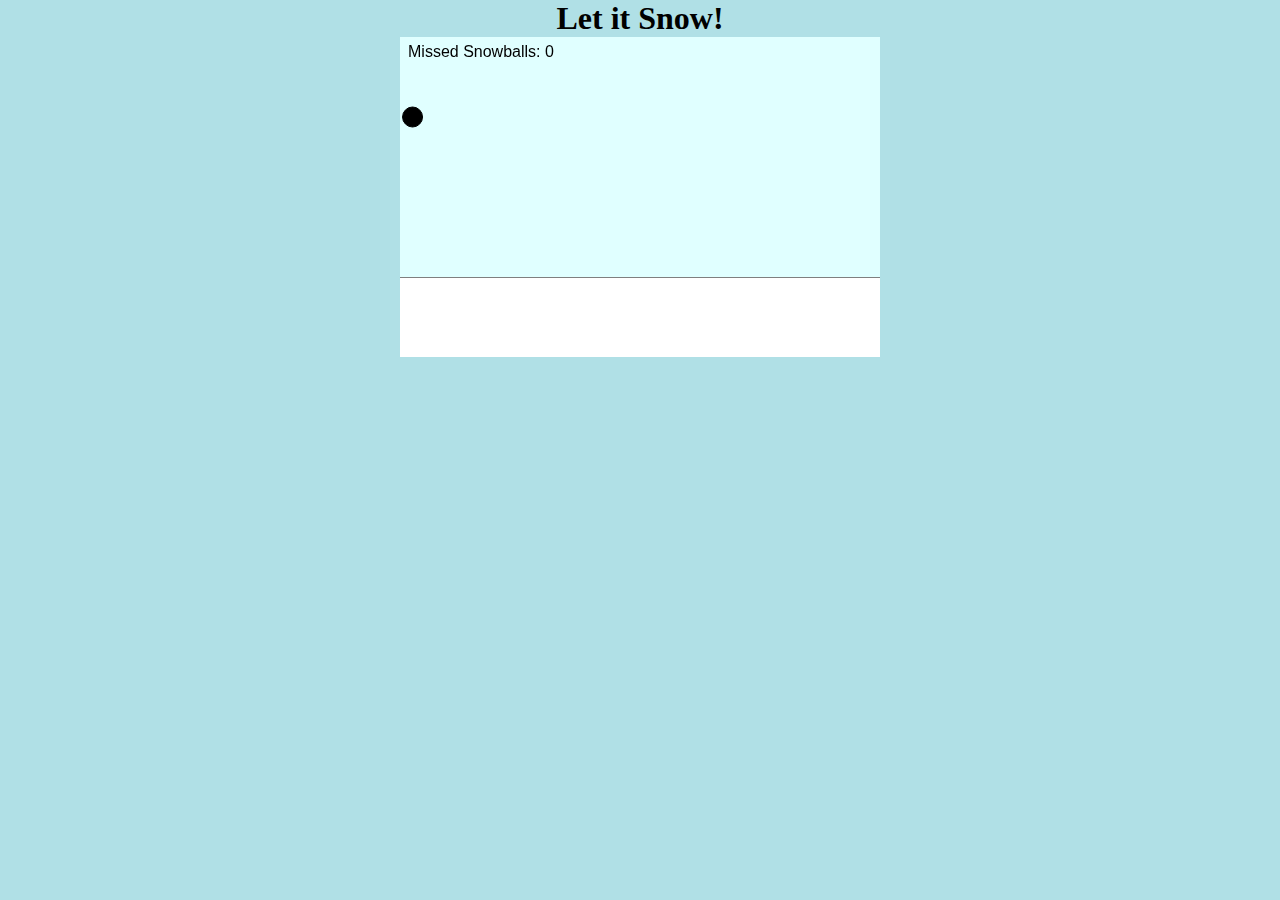
==== site.html @ 42e61eb5 "Update site.html" ====
<!DOCTYPE html>
<html>
<head>
    <meta charset="utf-8" />
    
    <style>
        * { padding: 0; margin: 0; }
        canvas { background-color: LightCyan; display: block; margin: 0 auto; }
        
    </style>
    <h1 style="text-align: center;">Let it Snow!</h1>
</head>
<body style="background-color:powderblue;">

<canvas id="myCanvas" width="480" height="320"></canvas>

<script>
    var canvas = document.getElementById("myCanvas");
    var ctx = canvas.getContext("2d");
    ctx.strokeStyle = "black";
    ctx.fillStyle = "white";
    var numDropped = 0;
    
    function drawNumDropped() {
            ctx.font = "16px Arial";
            ctx.fillStyle = "#000000";
            ctx.fillText("Missed Snowballs: "+numDropped, 8, 20);
        }

    function oneFall() {
        var dy = 10;
        var x = randomX();
        var y = 0;
        var speedInMs = 75;    
        var skyHeight = canvas.height - 80;

        function drawSnowBall() {
            ctx.clearRect(0, 0, canvas.width, skyHeight);
            ctx.beginPath();
            ctx.arc(x, y, 10, 0, Math.PI*2, false);     
            ctx.fill();
            ctx.stroke();
            ctx.closePath();
            y += dy;
            if (y + dy > canvas.height) {
                x = randomX();
                y = 0;
                numDropped++;
                }
            }
        
        ctx.globalCompositeOperation='destination-over';
        function drawGround() {
            ctx.rect(-5, skyHeight, canvas.width + 10, canvas.height);
            ctx.stroke();
            ctx.fill();
            }

        function randomX() {
            return dy + Math.random() * (canvas.width - 2*dy);
            }
    
        drawGround();
        if (numDropped < 5) {
            setInterval(drawSnowBall, speedInMs);
            setInterval(drawNumDropped, speedInMs);
            }
        }
    oneFall();
    
</script>

</body>
</html>
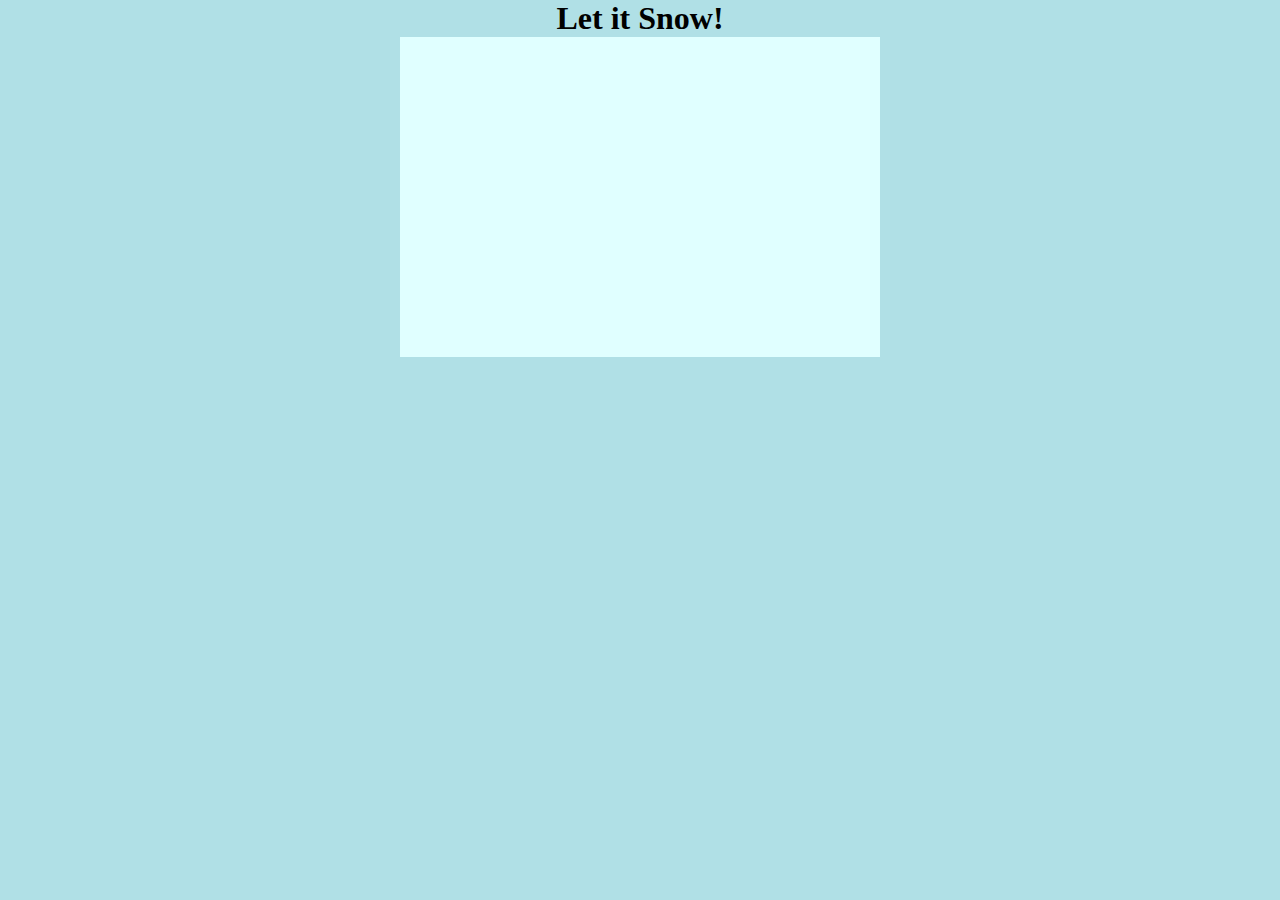
==== commit 9658e41a: "Update site.html" ====
--- a/site.html
+++ b/site.html
@@ -46,8 +46,12 @@
                 x = randomX();
                 y = 0;
                 numDropped++;
+                if(numDropped == 5) {
+                    alert("GAME OVER");
+                    document.location.reload();
+                    clearInterval(interval);
+                    }
                 }
-            }
         
         ctx.globalCompositeOperation='destination-over';
         function drawGround() {
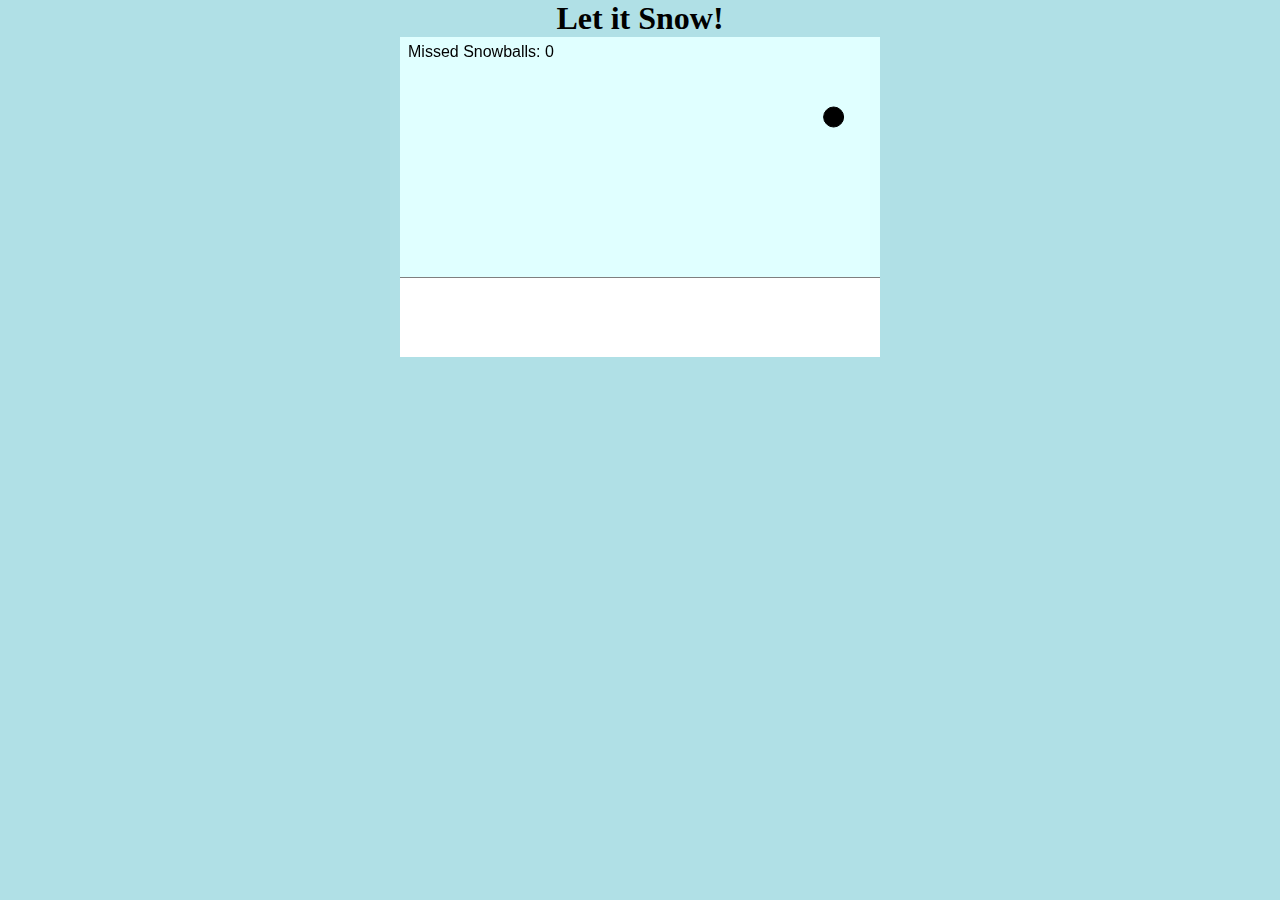
==== commit 2870fcce: "Update site.html" ====
--- a/site.html
+++ b/site.html
@@ -20,12 +20,13 @@
     ctx.strokeStyle = "black";
     ctx.fillStyle = "white";
     var numDropped = 0;
-    
+
     function drawNumDropped() {
             ctx.font = "16px Arial";
             ctx.fillStyle = "#000000";
             ctx.fillText("Missed Snowballs: "+numDropped, 8, 20);
         }
+        
 
     function oneFall() {
         var dy = 10;
@@ -33,6 +34,10 @@
         var y = 0;
         var speedInMs = 75;    
         var skyHeight = canvas.height - 80;
+        var paddleHeight = 10;
+        var paddleWidth = 75;
+        var paddleX = (canvas.width-paddleWidth) / 2;  
+        var co  
 
         function drawSnowBall() {
             ctx.clearRect(0, 0, canvas.width, skyHeight);
@@ -50,27 +55,38 @@
                     alert("GAME OVER");
                     document.location.reload();
                     clearInterval(interval);
-                    }
                 }
+            }
+        }
+
+        // function drawPaddle() {
+        //     ctx.beginPath();
+        //     ctx.rect(paddleX, canvas.height-paddleHeight, paddleWidth, paddleHeight);
+        //     ctx.fillStyle = "#0095DD";
+        //     ctx.fill();
+        //     ctx.closePath();
+        // }
+        // drawPaddle();
         
         ctx.globalCompositeOperation='destination-over';
         function drawGround() {
             ctx.rect(-5, skyHeight, canvas.width + 10, canvas.height);
             ctx.stroke();
             ctx.fill();
-            }
+        }
 
         function randomX() {
             return dy + Math.random() * (canvas.width - 2*dy);
-            }
+        }
     
         drawGround();
         if (numDropped < 5) {
-            setInterval(drawSnowBall, speedInMs);
-            setInterval(drawNumDropped, speedInMs);
-            }
+        setInterval(drawSnowBall, speedInMs);
+        setInterval(drawNumDropped, speedInMs);
         }
+    }
     oneFall();
+    drawNumDropped();
     
 </script>
 
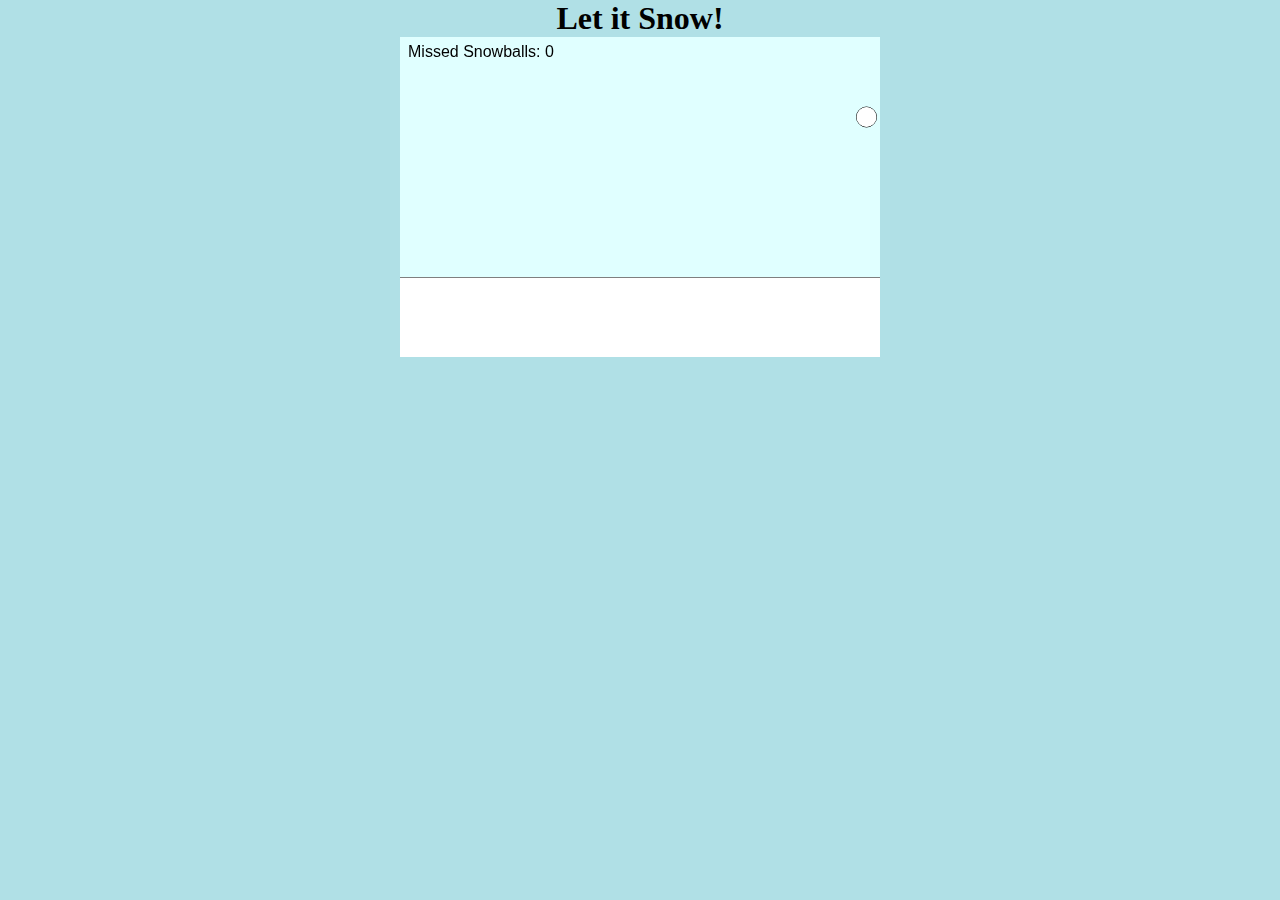
==== commit bf3c5b0c: "Update site.html" ====
--- a/site.html
+++ b/site.html
@@ -42,7 +42,8 @@
         function drawSnowBall() {
             ctx.clearRect(0, 0, canvas.width, skyHeight);
             ctx.beginPath();
-            ctx.arc(x, y, 10, 0, Math.PI*2, false);     
+            ctx.arc(x, y, 10, 0, Math.PI*2, false);
+            ctx.fillStyle = "white";
             ctx.fill();
             ctx.stroke();
             ctx.closePath();
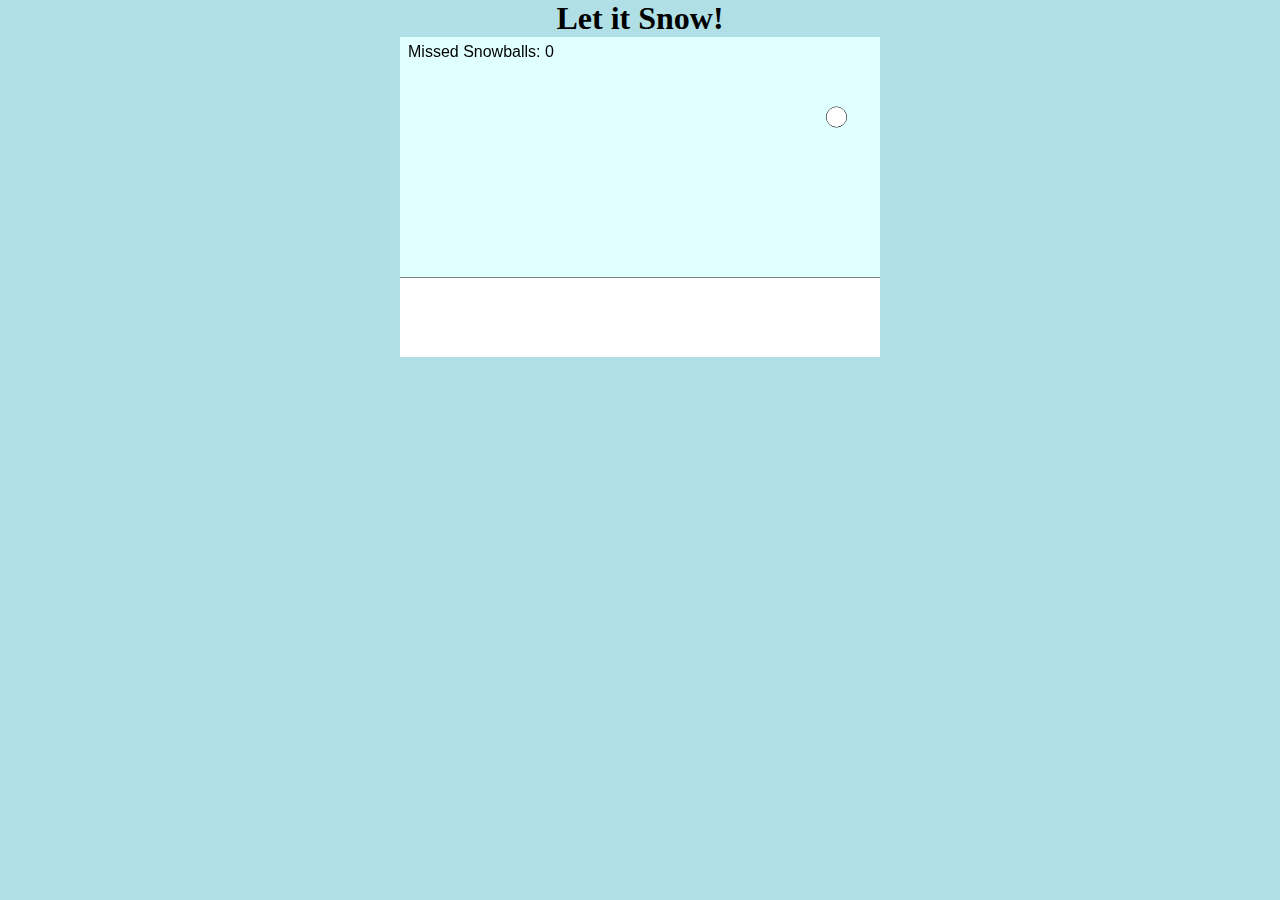
==== commit cafb7239: "Update site.html" ====
--- a/site.html
+++ b/site.html
@@ -91,5 +91,9 @@
     
 </script>
 
+    <audio id="audio" autoplay muted loop>
+        <source src="gameMusic.mp3">
+    </audio>
+    
 </body>
 </html>
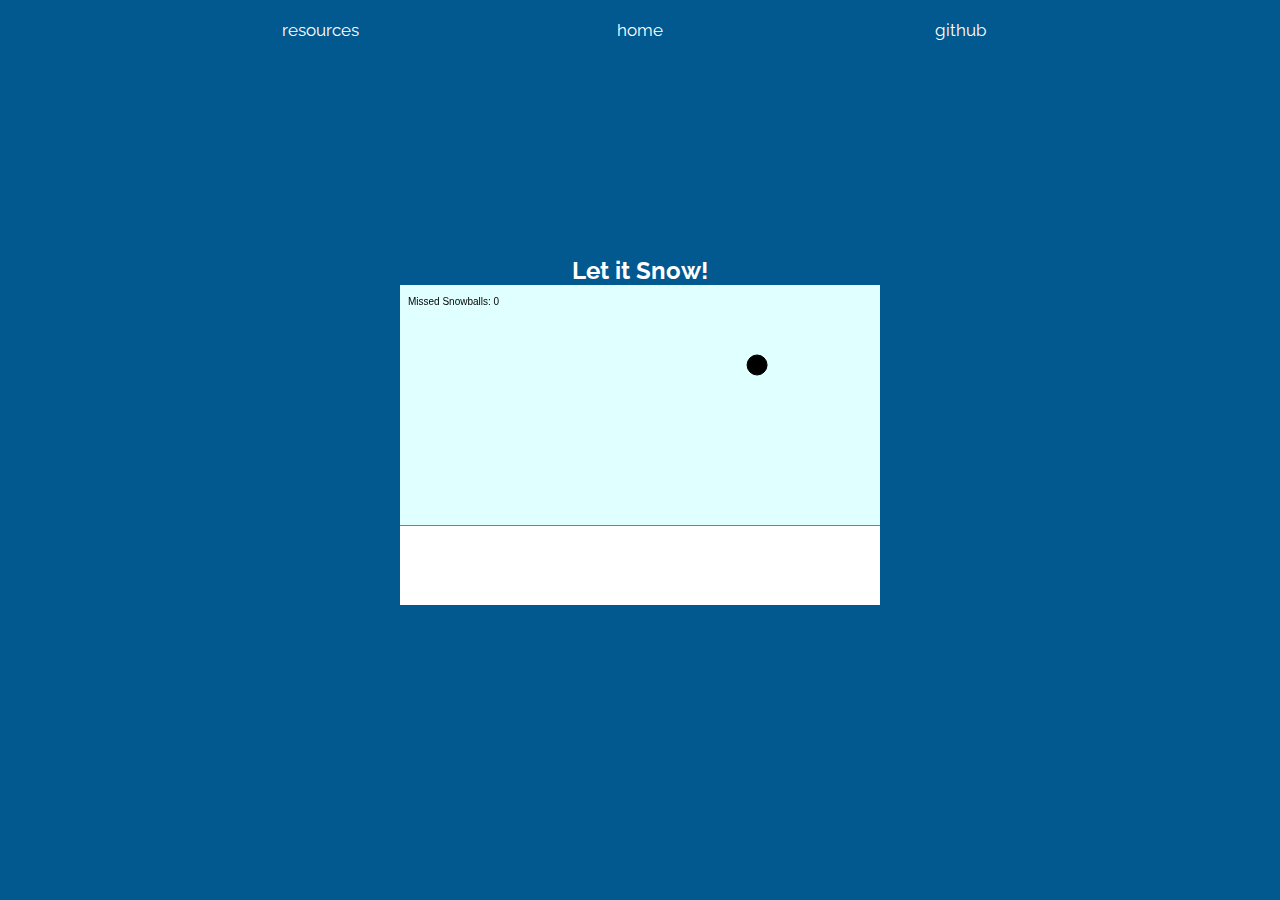
==== commit 006d952e: "added nav bar to other pages" ====
--- a/site.html
+++ b/site.html
@@ -2,15 +2,28 @@
 <html>
 <head>
     <meta charset="utf-8" />
-    
+    <link rel="stylesheet" href="stylesheet.css">
+    <link href="https://fonts.googleapis.com/css2?family=Raleway&display=swap" rel="stylesheet">
+
+    <ul class="big-container">
+        <div class="nav">
+            <a href="resources.html">resources</a> </div>
+        <div class="nav">
+            <div><a href="index.html">home</a></div>
+
+        </div>
+        <div class="nav">
+            <a href="https://github.com/m4cy/m4cy.github.io">github</a>
+        </div>
+    </ul> <!-- end class="big-container" -->
     <style>
         * { padding: 0; margin: 0; }
         canvas { background-color: LightCyan; display: block; margin: 0 auto; }
         
     </style>
-    <h1 style="text-align: center;">Let it Snow!</h1>
+    <h2 style="text-align: center;">Let it Snow!</h2>
 </head>
-<body style="background-color:powderblue;">
+<body>
 
 <canvas id="myCanvas" width="480" height="320"></canvas>
 
@@ -20,13 +33,12 @@
     ctx.strokeStyle = "black";
     ctx.fillStyle = "white";
     var numDropped = 0;
-
+    
     function drawNumDropped() {
-            ctx.font = "16px Arial";
+            ctx.font = "16px";
             ctx.fillStyle = "#000000";
             ctx.fillText("Missed Snowballs: "+numDropped, 8, 20);
         }
-        
 
     function oneFall() {
         var dy = 10;
@@ -34,16 +46,11 @@
         var y = 0;
         var speedInMs = 75;    
         var skyHeight = canvas.height - 80;
-        var paddleHeight = 10;
-        var paddleWidth = 75;
-        var paddleX = (canvas.width-paddleWidth) / 2;  
-        var co  
 
         function drawSnowBall() {
             ctx.clearRect(0, 0, canvas.width, skyHeight);
             ctx.beginPath();
-            ctx.arc(x, y, 10, 0, Math.PI*2, false);
-            ctx.fillStyle = "white";
+            ctx.arc(x, y, 10, 0, Math.PI*2, false);     
             ctx.fill();
             ctx.stroke();
             ctx.closePath();
@@ -52,48 +59,29 @@
                 x = randomX();
                 y = 0;
                 numDropped++;
-                if(numDropped == 5) {
-                    alert("GAME OVER");
-                    document.location.reload();
-                    clearInterval(interval);
                 }
             }
-        }
-
-        // function drawPaddle() {
-        //     ctx.beginPath();
-        //     ctx.rect(paddleX, canvas.height-paddleHeight, paddleWidth, paddleHeight);
-        //     ctx.fillStyle = "#0095DD";
-        //     ctx.fill();
-        //     ctx.closePath();
-        // }
-        // drawPaddle();
         
         ctx.globalCompositeOperation='destination-over';
         function drawGround() {
             ctx.rect(-5, skyHeight, canvas.width + 10, canvas.height);
             ctx.stroke();
             ctx.fill();
-        }
+            }
 
         function randomX() {
             return dy + Math.random() * (canvas.width - 2*dy);
-        }
+            }
     
         drawGround();
         if (numDropped < 5) {
-        setInterval(drawSnowBall, speedInMs);
-        setInterval(drawNumDropped, speedInMs);
+            setInterval(drawSnowBall, speedInMs);
+            setInterval(drawNumDropped, speedInMs);
+            }
         }
-    }
     oneFall();
-    drawNumDropped();
     
 </script>
 
-    <audio id="audio" autoplay muted loop>
-        <source src="gameMusic.mp3">
-    </audio>
-    
 </body>
 </html>
--- a/stylesheet.css
+++ b/stylesheet.css
@@ -0,0 +1,156 @@
+
+
+body {
+	margin: 0;
+	padding: 0;
+    height: 100vh;
+    background-color: #01598F;
+    font-family: 'Raleway', sans-serif;
+
+}
+
+h1{
+  font-size: 100px;
+  
+}
+
+h2{
+  padding-top:20%;
+  color:white;
+  font-family: 'Raleway', sans-serif;
+
+}
+
+h3{
+  padding-top:5%;
+  color:white;
+  font-family: 'Raleway', sans-serif;
+
+}
+
+.resources{
+  display: flex;
+  flex-flow:row;
+  justify-content: center;
+}
+
+.App{
+	display: flex;
+	justify-content: space-between;
+	margin: 0;
+	padding: 0;
+	overflow: hidden;
+	height: 100vh;
+}
+
+.Snowflake{
+	display: inline-block;
+	width: 0.1%;
+	color: #FFFAFA;
+	opacity: 0;
+	font-size: 120px;
+    margin: 0;
+    padding: 0;
+    animation: fall 16s linear infinite;
+    z-index: -1;
+}
+
+@keyframes fall {
+	0% {
+        opacity: 0;
+        z-index:-1;
+	}
+	3% {
+        opacity: 0.9;
+        z-index:-1;
+	}
+
+	90% {
+        opacity: 0.9;
+        z-index:-1;
+	}
+	100% {
+		transform: translate(0, 97vh);
+        opacity: 0;
+        z-index:-1;
+	}
+}
+
+
+  a{
+color:white;
+text-decoration:none;
+  }
+
+.big-container{
+  display:flex;
+  flex-flow:row;
+  justify-content:center;
+  color:white;
+  z-index: 1;
+  position:absolute;
+  width:100%;
+}
+
+.nav{
+  float: left;
+  padding-top:20px;
+  padding-bottom: 12px;
+  color: white;
+  text-decoration: none;
+  font-size: 17px;
+  width: 25%; 
+  text-align: center;
+  font-family: 'Raleway', sans-serif;
+  z-index:1;
+}
+
+.item {
+  float: left;
+  padding-top:20px;
+  padding-bottom: 12px;
+  color: white;
+  text-decoration: none;
+  font-size: 17px;
+  width: 33.33%; 
+  text-align: center;
+  font-family: 'Raleway', sans-serif;
+z-index:1;
+
+}
+
+
+.item:nth-of-type(2){
+  color:white;
+  flex: 3 200px;
+  display: flex;
+  flex-flow: column;
+  align-items:center;
+  z-index:1;
+}
+
+a:hover{
+  color:black;
+}
+
+.active{
+  color:lightblue;
+}
+
+  .start {
+    border-radius:15px;
+    margin-top:80%;
+    color: white;
+    font-family: 'Raleway', sans-serif;
+    font-size: 100px;
+    background-color: transparent;
+    border-color: white;
+    padding:12px 40px;
+    /* position:fixed; */
+    z-index:1;
+  }
+
+.start:hover{
+  background-color:lightblue;
+}
+
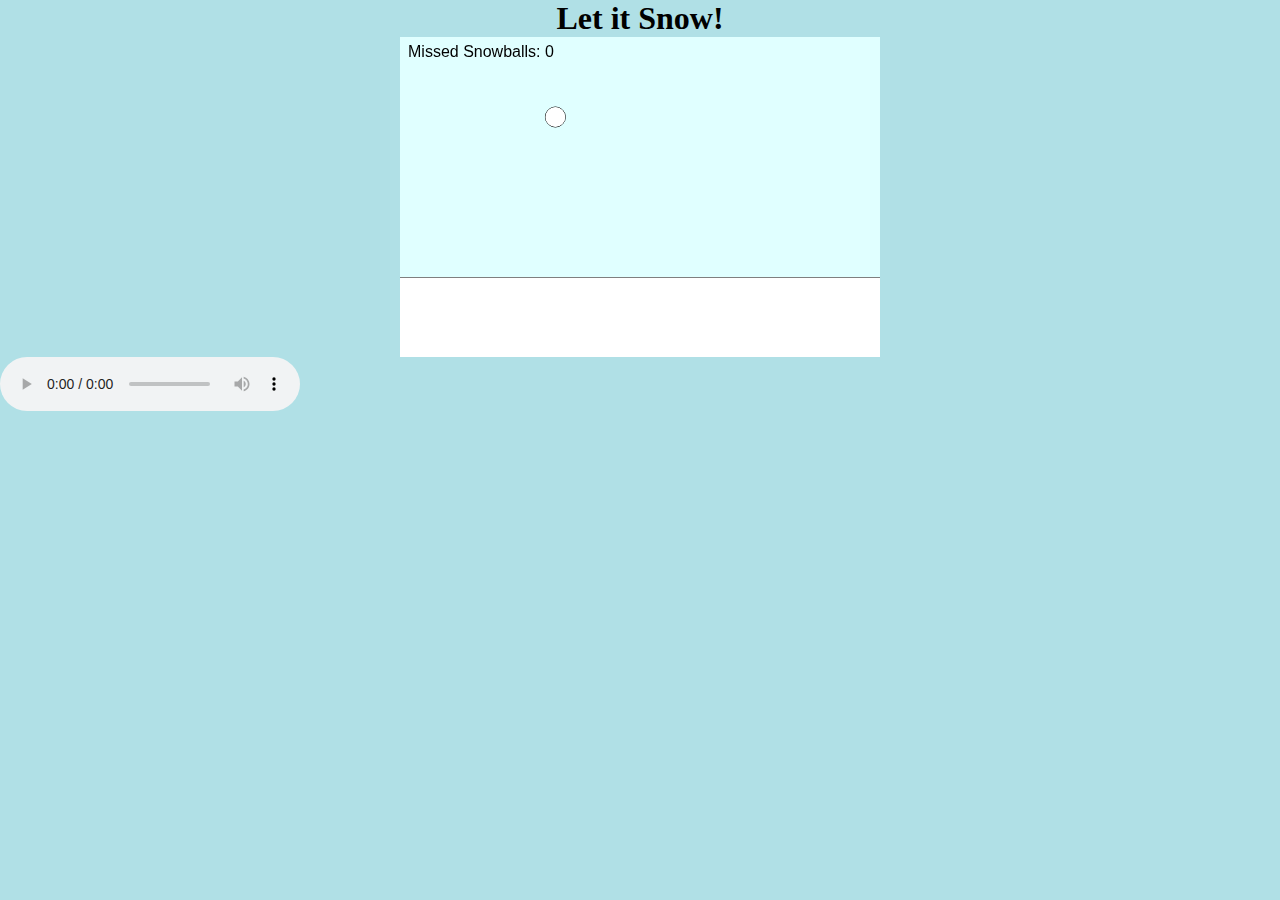
==== commit 64334942: "Update site.html" ====
--- a/site.html
+++ b/site.html
@@ -2,28 +2,15 @@
 <html>
 <head>
     <meta charset="utf-8" />
-    <link rel="stylesheet" href="stylesheet.css">
-    <link href="https://fonts.googleapis.com/css2?family=Raleway&display=swap" rel="stylesheet">
-
-    <ul class="big-container">
-        <div class="nav">
-            <a href="resources.html">resources</a> </div>
-        <div class="nav">
-            <div><a href="index.html">home</a></div>
-
-        </div>
-        <div class="nav">
-            <a href="https://github.com/m4cy/m4cy.github.io">github</a>
-        </div>
-    </ul> <!-- end class="big-container" -->
+    
     <style>
         * { padding: 0; margin: 0; }
         canvas { background-color: LightCyan; display: block; margin: 0 auto; }
         
     </style>
-    <h2 style="text-align: center;">Let it Snow!</h2>
+    <h1 style="text-align: center;">Let it Snow!</h1>
 </head>
-<body>
+<body style="background-color:powderblue;">
 
 <canvas id="myCanvas" width="480" height="320"></canvas>
 
@@ -33,12 +20,13 @@
     ctx.strokeStyle = "black";
     ctx.fillStyle = "white";
     var numDropped = 0;
-    
+
     function drawNumDropped() {
-            ctx.font = "16px";
+            ctx.font = "16px Arial";
             ctx.fillStyle = "#000000";
             ctx.fillText("Missed Snowballs: "+numDropped, 8, 20);
         }
+        
 
     function oneFall() {
         var dy = 10;
@@ -46,11 +34,16 @@
         var y = 0;
         var speedInMs = 75;    
         var skyHeight = canvas.height - 80;
+        var paddleHeight = 10;
+        var paddleWidth = 75;
+        var paddleX = (canvas.width-paddleWidth) / 2;  
+        var co  
 
         function drawSnowBall() {
             ctx.clearRect(0, 0, canvas.width, skyHeight);
             ctx.beginPath();
-            ctx.arc(x, y, 10, 0, Math.PI*2, false);     
+            ctx.arc(x, y, 10, 0, Math.PI*2, false);
+            ctx.fillStyle = "white";
             ctx.fill();
             ctx.stroke();
             ctx.closePath();
@@ -59,29 +52,48 @@
                 x = randomX();
                 y = 0;
                 numDropped++;
+                if(numDropped == 5) {
+                    alert("GAME OVER");
+                    document.location.reload();
+                    clearInterval(interval);
                 }
             }
+        }
+
+        // function drawPaddle() {
+        //     ctx.beginPath();
+        //     ctx.rect(paddleX, canvas.height-paddleHeight, paddleWidth, paddleHeight);
+        //     ctx.fillStyle = "#0095DD";
+        //     ctx.fill();
+        //     ctx.closePath();
+        // }
+        // drawPaddle();
         
         ctx.globalCompositeOperation='destination-over';
         function drawGround() {
             ctx.rect(-5, skyHeight, canvas.width + 10, canvas.height);
             ctx.stroke();
             ctx.fill();
-            }
+        }
 
         function randomX() {
             return dy + Math.random() * (canvas.width - 2*dy);
-            }
+        }
     
         drawGround();
         if (numDropped < 5) {
-            setInterval(drawSnowBall, speedInMs);
-            setInterval(drawNumDropped, speedInMs);
-            }
+        setInterval(drawSnowBall, speedInMs);
+        setInterval(drawNumDropped, speedInMs);
         }
+    }
     oneFall();
+    drawNumDropped();
     
 </script>
 
+    <audio controls autoplay>
+        <source src="gameMusic.mp3" type="audio/mpeg">
+    </audio>
+    
 </body>
 </html>
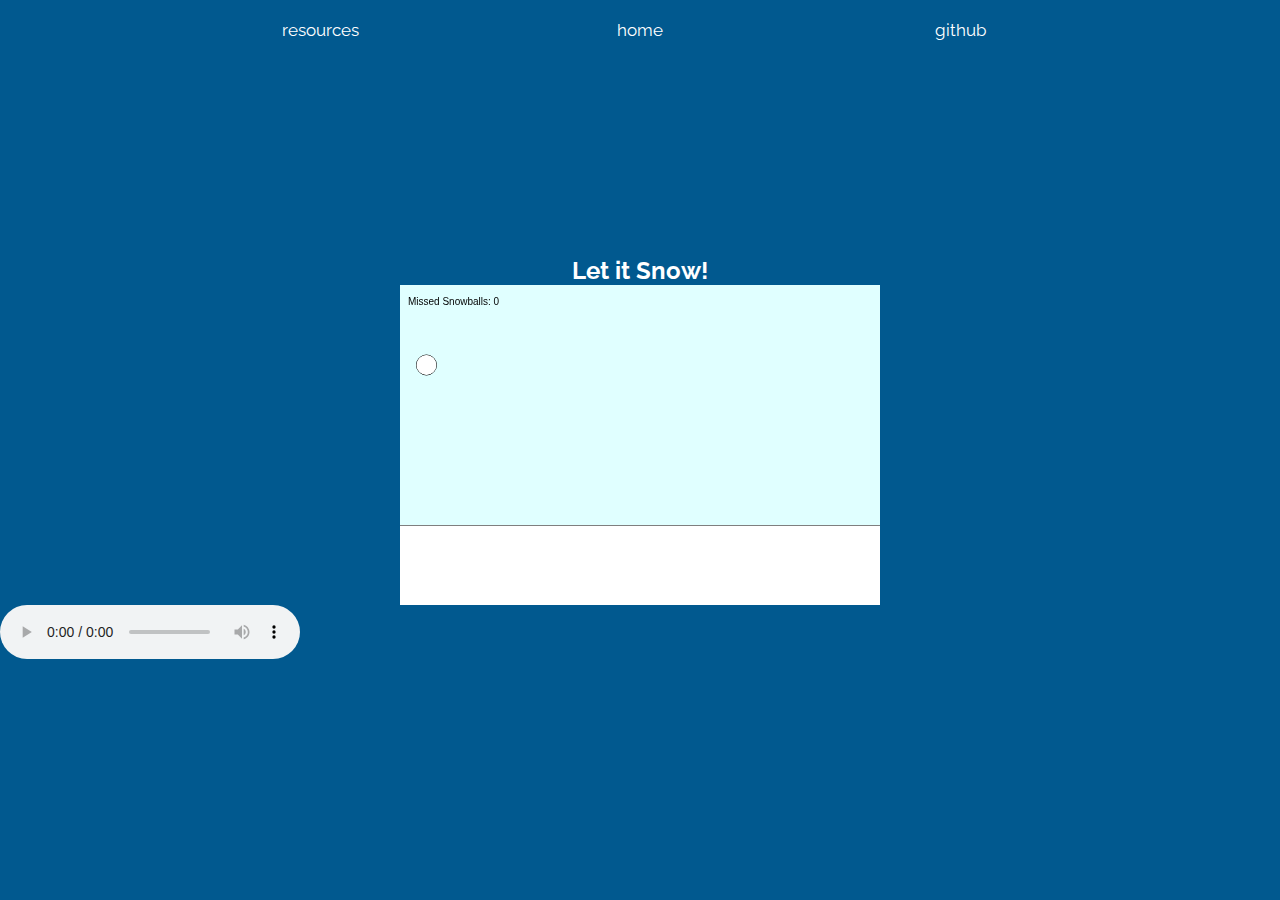
==== commit cbe2dbd5: "Merge branch 'main' of https://github.com/m4cy/wics21" ====
--- a/site.html
+++ b/site.html
@@ -2,15 +2,28 @@
 <html>
 <head>
     <meta charset="utf-8" />
-    
+    <link rel="stylesheet" href="stylesheet.css">
+    <link href="https://fonts.googleapis.com/css2?family=Raleway&display=swap" rel="stylesheet">
+
+    <ul class="big-container">
+        <div class="nav">
+            <a href="resources.html">resources</a> </div>
+        <div class="nav">
+            <div><a href="index.html">home</a></div>
+
+        </div>
+        <div class="nav">
+            <a href="https://github.com/m4cy/m4cy.github.io">github</a>
+        </div>
+    </ul> <!-- end class="big-container" -->
     <style>
         * { padding: 0; margin: 0; }
         canvas { background-color: LightCyan; display: block; margin: 0 auto; }
         
     </style>
-    <h1 style="text-align: center;">Let it Snow!</h1>
+    <h2 style="text-align: center;">Let it Snow!</h2>
 </head>
-<body style="background-color:powderblue;">
+<body>
 
 <canvas id="myCanvas" width="480" height="320"></canvas>
 
@@ -22,7 +35,7 @@
     var numDropped = 0;
 
     function drawNumDropped() {
-            ctx.font = "16px Arial";
+            ctx.font = "16px";
             ctx.fillStyle = "#000000";
             ctx.fillText("Missed Snowballs: "+numDropped, 8, 20);
         }
--- a/stylesheet.css
+++ b/stylesheet.css
@@ -0,0 +1,156 @@
+
+
+body {
+	margin: 0;
+	padding: 0;
+    height: 100vh;
+    background-color: #01598F;
+    font-family: 'Raleway', sans-serif;
+
+}
+
+h1{
+  font-size: 100px;
+  
+}
+
+h2{
+  padding-top:20%;
+  color:white;
+  font-family: 'Raleway', sans-serif;
+
+}
+
+h3{
+  padding-top:5%;
+  color:white;
+  font-family: 'Raleway', sans-serif;
+
+}
+
+.resources{
+  display: flex;
+  flex-flow:row;
+  justify-content: center;
+}
+
+.App{
+	display: flex;
+	justify-content: space-between;
+	margin: 0;
+	padding: 0;
+	overflow: hidden;
+	height: 100vh;
+}
+
+.Snowflake{
+	display: inline-block;
+	width: 0.1%;
+	color: #FFFAFA;
+	opacity: 0;
+	font-size: 120px;
+    margin: 0;
+    padding: 0;
+    animation: fall 16s linear infinite;
+    z-index: -1;
+}
+
+@keyframes fall {
+	0% {
+        opacity: 0;
+        z-index:-1;
+	}
+	3% {
+        opacity: 0.9;
+        z-index:-1;
+	}
+
+	90% {
+        opacity: 0.9;
+        z-index:-1;
+	}
+	100% {
+		transform: translate(0, 97vh);
+        opacity: 0;
+        z-index:-1;
+	}
+}
+
+
+  a{
+color:white;
+text-decoration:none;
+  }
+
+.big-container{
+  display:flex;
+  flex-flow:row;
+  justify-content:center;
+  color:white;
+  z-index: 1;
+  position:absolute;
+  width:100%;
+}
+
+.nav{
+  float: left;
+  padding-top:20px;
+  padding-bottom: 12px;
+  color: white;
+  text-decoration: none;
+  font-size: 17px;
+  width: 25%; 
+  text-align: center;
+  font-family: 'Raleway', sans-serif;
+  z-index:1;
+}
+
+.item {
+  float: left;
+  padding-top:20px;
+  padding-bottom: 12px;
+  color: white;
+  text-decoration: none;
+  font-size: 17px;
+  width: 33.33%; 
+  text-align: center;
+  font-family: 'Raleway', sans-serif;
+z-index:1;
+
+}
+
+
+.item:nth-of-type(2){
+  color:white;
+  flex: 3 200px;
+  display: flex;
+  flex-flow: column;
+  align-items:center;
+  z-index:1;
+}
+
+a:hover{
+  color:black;
+}
+
+.active{
+  color:lightblue;
+}
+
+  .start {
+    border-radius:15px;
+    margin-top:80%;
+    color: white;
+    font-family: 'Raleway', sans-serif;
+    font-size: 100px;
+    background-color: transparent;
+    border-color: white;
+    padding:12px 40px;
+    /* position:fixed; */
+    z-index:1;
+  }
+
+.start:hover{
+  background-color:lightblue;
+}
+
